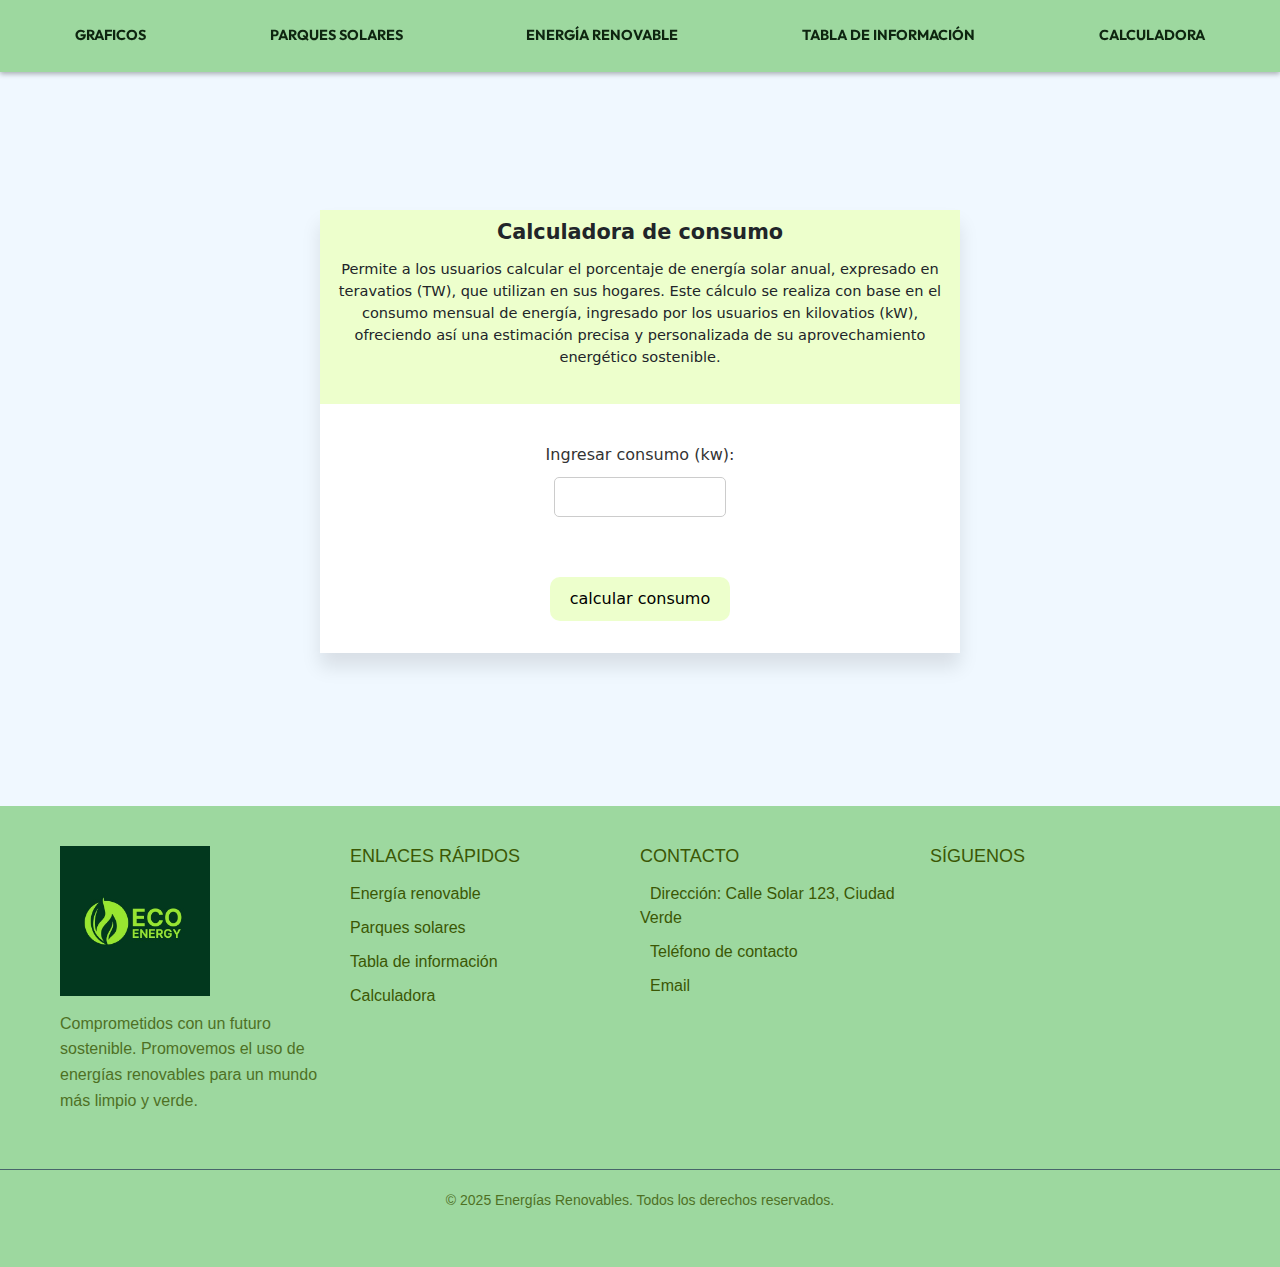
==== Proyecto de Energias Limpias/Proyecto Energia/calculadora.html @ dae5c84b "Proyecto" ====
<!DOCTYPE html>
<html lang="en">

<head>
    <meta charset="UTF-8">
    <meta name="viewport" content="width=device-width, initial-scale=1.0">
    <title>Calculadora</title>
    <link rel="website icon" type="png" href="/imagenes/logo footer.jpg">
    <link href="https://cdn.jsdelivr.net/npm/bootstrap@5.3.3/dist/css/bootstrap.min.css" rel="stylesheet"
        integrity="sha384-QWTKZyjpPEjISv5WaRU9OFeRpok6YctnYmDr5pNlyT2bRjXh0JMhjY6hW+ALEwIH" crossorigin="anonymous">

    <link rel="stylesheet" href="https://cdnjs.cloudflare.com/ajax/libs/font-awesome/6.4.0/css/all.min.css"
        integrity="sha512-iecdLmaskl7CVkqkXNQ/ZH/XLlvWZOJyj7Yy7tcenmpD1ypASozpmT/E0iPtmFIB46ZmdtAc9eNBvH0H/ZpiBw=="
        crossorigin="anonymous" referrerpolicy="no-referrer" />

    <link rel="stylesheet" href="index.css" type="text/css">
    <link href="https://fonts.googleapis.com/css2?family=Montserrat:wght@400;700&display=swap" rel="stylesheet">
</head>

<body>
    <header>
        <nav>
            <div id="HeaderEstilo">
                <a href="Graficos.html" id="ainicio">GRAFICOS</a>
                <a href="Parques.html">PARQUES SOLARES</a>
                <a href="Index.html">ENERGÍA RENOVABLE</a>
                <a href="Tabla.html">TABLA DE INFORMACIÓN</a>
                <a href="calculadora.html">CALCULADORA</a>
            </div>
        </nav>
        <hr id="lineaencabezado">
    </header>
    <br>
    <br>


    <div id="containercal">

        <div id="div_titulo">
            <b>Calculadora de consumo</b>
                <br>
                <p id="descripcion">Permite a los usuarios calcular el porcentaje de energía solar anual, expresado en teravatios (TW), que
                    utilizan en sus hogares. Este cálculo se realiza con base en el consumo mensual de energía, ingresado
                    por los usuarios en kilovatios (kW), ofreciendo así una estimación precisa y personalizada de su
                    aprovechamiento energético sostenible.</p>  
        </div>
        <div id="div_contenido">
            </form>
            <form action="/submit-form" method="post">
                <label for="consumo">Ingresar consumo (kw): </label>
                <input type="number" id="consumo" required>
                <p id="resultado"></p>
                <button type="button" id="btncalcular">calcular consumo</button>
            </form>
        </div>

    </div>

    <br>
    <footer class="footer">
        <div class="footer-container">
            <!-- Sección 1: Logo y descripción -->
            <div class="footer-section">
                <a href="Index.html"><img src="imagenes/logo footer.jpg" alt="Logo Energías Renovables"
                        class="footer-logo"></a>
                <p class="footer-description">
                    Comprometidos con un futuro sostenible. Promovemos el uso de energías renovables para un mundo más
                    limpio y verde.
                </p>
            </div>

            <!-- Sección 2: Enlaces rápidos -->
            <div class="footer-section">
                <h3 class="footer-title">Enlaces Rápidos</h3>
                <ul class="footer-links">
                    <li><a href="Index.html">Energía renovable</a></li>
                    <li><a href="#">Parques solares</a></li>
                    <li><a href="Tabla.html">Tabla de información</a></li>
                    <li><a href="#">Calculadora</a></li>
                </ul>
            </div>

            <!-- Sección 3: Contacto -->
            <div class="footer-section">
                <h3 class="footer-title">Contacto</h3>
                <ul class="footer-contact">
                    <li><i class="fas fa-map-marker-alt"></i> Dirección: Calle Solar 123, Ciudad Verde</li>
                    <li><i class="fas fa-phone"></i><a href="tel:+573232510294">Teléfono de contacto</a></li>
                    <li><i class="fas fa-envelope"></i><a href="mailto:pipe220472@hotmail.com">Email</a></li>
                </ul>
            </div>

            <!-- Sección 4: Redes Sociales -->
            <div class="footer-section">
                <h3 class="footer-title">Síguenos</h3>
                <div class="footer-social">
                    <a href="https://www.facebook.com/" class="social-link"><i class="fab fa-facebook-f"></i></a>
                    <a href="https://x.com/" class="social-link"><i class="fab fa-twitter"></i></a>
                    <a href="https://www.instagram.com/" class="social-link"><i class="fab fa-instagram"></i></a>
                </div>
            </div>
        </div>

        <!-- Derechos de autor -->
        <div class="footer-bottom">
            <p>&copy; 2025 Energías Renovables. Todos los derechos reservados.</p>
        </div>
    </footer>

    <script src="Index.js"></script>
</body>

</html>
---- Proyecto de Energias Limpias/Proyecto Energia/index.css ----
@import url('https://fonts.googleapis.com/css2?family=Outfit:wght@100..900&family=Poppins:ital,wght@0,100;0,200;0,300;0,400;0,500;0,600;0,700;0,800;0,900;1,100;1,200;1,300;1,400;1,500;1,600;1,700;1,800;1,900&display=swap');


body {
    margin: 0;
    background-color: #f0f8ff;
}

#lineaencabezado 
{
    border-top: 2.5px solid #3b5704;
}

#tituloheader
{
    color: black;
    margin-top: auto;
    margin-left: 0.5%;
    margin-right: 0.5%;
    font-size: 10%;
}

#HeaderEstilo 
{
    /* Encabezado fijo*/
    position: fixed;
    top: 0;
    left: -5%;
    width: 100%;
    background-color: #9dd89f;
    color: black;
    padding: 10px 20px;
    z-index: 1000; /* esta por encima de otros elementos */
    box-shadow: 0 2px 5px rgba(0, 0, 0, 0.3); /* Sombreado */
    height: 8%;
    cursor: pointer;

    display: flex;
    justify-content: center;
    align-items: center;
    font-family: "Outfit", serif;
    font-size: 18px;
    padding: 1%;
    margin-left: 5%;
    margin-right: 5%;
}

#HeaderEstilo a:hover
{
    transition: background-color 0.5s ease;
    background: #c8eac9;
    border-radius: 20px;
    padding: 5px 30px;
    color: black;
}

#HeaderEstilo a {
    color: #0e2510;
    margin: auto;
    margin-top: auto;
    text-decoration: none;
    font-family: "Outfit", serif;
    font-weight: bold;
    font-size: 80%;
}
#titulo_main{ 
    text-align: center;
}
.container2
{
    position: relative; 
    margin: 20px auto; 
    width: 90%;
    height: auto;
    background: #f0f8ff;
    border-radius: 15px;
}
.container3
{
    position: relative; 
    margin: 20px auto; 
    width: 90%;
    height: auto;
    background: #f0f8ff;
    border-radius: 15px;
}
.container4
{
    position: relative; 
    margin: 20px auto; 
    width: 90%;
    height: auto;
    background: #f0f8ff;
    border-radius: 15px;
}
.container5
{
    position: relative; 
    margin: 20px auto; 
    width: 90%;
    height: auto;
    background: #f0f8ff;
    border-radius: 15px;
}

/*Inicio css tabla y filtros*/
#filtros{
    width: 30%;
    box-sizing: border-box;
    padding: 7px;
    border-radius: 5px;
    display: flex;
    margin-left: 9%;
    font-size: 14px;
}
#filtros label{
    margin-left:20px;
}
#cont_Tablagrande{
    position: relative; 
    margin: 20px auto; 
    width: 80%;
    height:80%;
    box-shadow: 0 10px 30px #dbdbdb;
    border-radius: 15px;
    overflow-y: auto;    
    overflow-x: hidden;
}
/*Fin css tabla y filtros*/


/*Inicio css Carrusel*/
*{
    margin: 0;
    padding: 0;
    box-sizing: border-box;
}
/*Esto aplica para todos los elementos del codigo*/

.container {
    position: relative;
    width: 100%;
    max-width: 100%;
    height: 96%;
    background: #f0f8ff;
    overflow: hidden;
}

.container .slide .item {
    position: absolute;
    top: 50%;
    transform: translate(0, -50%);
    background-position: 50% 50%;
    background-size: cover;
    display: flex;
    transition: 0.5s;
    border-radius: 15px;
}

.slide .item:nth-child(1),
.slide .item:nth-child(2) {
    top: 0%;
    left: 0%;
    transform: translate(0, 0);
    width: 100%;
    height: 99%;
}



.item .content {
    position: absolute;
    top: 50%;
    left: 40%;
    width: 27%;
    text-align: left;
    color: #0e2510;
    transform: translate(0, -50%);
    font-family: system-ui;
    display: none;
}

.slide .item:nth-child(2) .content {
    display: block;
}

.content .name {
    font-size: 400%;
    text-transform: uppercase;
    font-weight: bold;
    opacity: 0;
    animation: animate 1s ease-in-out 1 forwards;
}

.content .des {
    margin-top: 10px;
    margin-bottom: 20px;
    opacity: 0;
    animation: animate 1s ease-in-out 0.3s 1 forwards;
}

.content button {
    padding: 10px 20px;
    border: none;
    cursor: pointer;
    opacity: 0;
    animation: animate 1s ease-in-out 0.6s 1 forwards;
}

@keyframes animate {
    from {
        opacity: 0;
        transform: translate(0, 100px);
        filter: blur(33px);
    }
    to {
        opacity: 1;
        transform: translate(0);
        filter: blur(0);
    }
}

.button {
    width: 100%;
    text-align: center;
    position: absolute;
    bottom: 2%;
}

.button button {
    width: 50px;
    height: 35px;
    border-radius: 20%;
    border: none;
    cursor: pointer;
    margin: 0 5px;
    border: 1px solid #000;
    transition: 0.3s;
}

.button button:hover {
    background: #ababab;
    color: #fff;
}

.content-below {
    margin: 30px auto;
    padding: 20px;
    max-width: 1000px;
    background: #fff;
    box-shadow: 0 4px 8px rgba(0, 0, 0, 0.1);
    border-radius: 10px;
    text-align: center;
}

/*Fin Carrusel*/

/*Inicio de Mostrara div contenido graficos*/

.selector {
    margin-top: 1%;
    display: flex;
    gap: 10px;
    margin-bottom: 20px;
}

.selector button {
    padding: 10px 20px;
    border: none;
    background-color: #9dd89f;
    color: black;
    cursor: pointer;
    border-radius: 5px;
    font-size: small;
    transition: background-color 0.3s;
}

.selector button:hover {
    background-color: #c8eac9;
}

.contenidogr div {
    padding: 20px;
    background-color: white;
    border-radius: 5px;
    box-shadow: 0 2px 5px rgba(0, 0, 0, 0.1);
    width: 50%;
    height: 70%;
    display: none; /* Oculta todo el contenido por defecto */
    margin-left: 20%;
    align-items: center;
}

.info-activa {
    display: block !important; /* Muestra el contenido activo */
}

/*Fin de Mostrara div contenido graficos*/

/* inicio footer */
.footer {
    background-color: #9dd89f; 
    color: #3b5704;
    padding: 40px 0 20px 0;
    font-family: 'Arial', sans-serif;
    margin-top: 1px;
}

.footer-container {
    display: flex;
    flex-wrap: wrap;
    justify-content: space-between;
    max-width: 1200px;
    margin: 0 auto;
    padding: 0 20px;
}

.footer-section {
    flex: 1;
    min-width: 200px;
    margin-bottom: 20px;
}

.footer-logo {
    width: 150px;
    margin-bottom: 15px;
}

.footer-description {
    font-size: 100%;
    line-height: 1.6;
    opacity: 0.8;
    color: #3b5704;
}

.footer-title {
    font-size: 18px;
    margin-bottom: 15px;
    text-transform: uppercase;
    color: #3b5704;
}

.footer-links,
.footer-contact {
    list-style: none;
    padding: 0;
}

.footer-links li,
.footer-contact li {
    margin-bottom: 10px;
}

.footer-links a,
.footer-contact a {
    color: #3b5704;
    text-decoration: none;
    transition: color 0.3s ease;
}

.footer-links a:hover,
.footer-contact a:hover {
    color: #1abc9c; /* Color verde al hacer hover */
}

.footer-contact i {
    margin-right: 10px;
    color: #1abc9c; /* Color verde para los íconos */
}

.footer-social {
    display: flex;
    gap: 20px;
}

.social-link {
    color: #3b5704;
    font-size: 20px;
    transition: color 0.3s ease;
}

.social-link:hover {
    color: #1abc9c; 
}

.footer-bottom {
    text-align: center;
    padding: 20px 0;
    border-top: 1px solid #34495e;
    margin-top: 20px;
    font-size: 14px;
    opacity: 0.8;
}
/*fin footer*/

/*Inicio css de la calculadora*/

/* Contenedor del formulario */
#containercal {
    position: relative;
    background-color: white;
    box-shadow: 0 14px 18px rgba(0, 1, 1, 0.1);
    width: 70%; /* Ancho relativo */
    max-width: 50%; /* Ancho máximo para pantallas grandes */
    margin: 10% auto; /* Centrado horizontal */
    text-align: center;
}

/* Título del formulario */
#div_titulo {
    position: relative;
    background-color: #edffcc;
    padding: 7px;
    font-size: 1.3em;
    width: 100%;
    max-width: 100%;
    text-align: center;
    max-height: 200px;
    overflow-y: auto;
}
#div_contenido{
    position: relative;
    margin-top: 1%;
    padding: 5%;
}

#descripcion {
    position: relative;
    background-color: #edffcc;
    font-size: 0.7em;
    padding: 10px;
    margin-bottom: 20px;
}

/* Etiquetas y campos de entrada */
label {
    display: block;
    margin-bottom: 10px;
    font-size: 1em; 
    color: #333;
}
#escogerEnergia{
    margin-top: 0%;
    margin-left: 0%;
    margin-bottom: 0%;
    padding: 10px;
    margin-bottom: 20px;
    border-radius: 5px;
    font-size: 1em; 
}

select{
    width: 30%;
    border: 1px solid #ccc;
    box-sizing: border-box;
    padding: 7px;
    border-radius: 5px;

}    

input[type="number"] {
    width: 30%;
    padding: 7px;
    margin-bottom: 20px;
    border: 1px solid #ccc;
    border-radius: 5px;
    font-size: 1em; 
    box-sizing: border-box;
}

/* Botón de calcular */
#btncalcular {
    background-color: #edffcc;
    color: black;
    padding: 10px 20px;
    border-radius: 10px;
    font-size: 1em; 
    cursor: pointer;
    transition: background-color 0.3s ease;
    border: none;
    margin-top: 20px;
}

#btncalcular:hover {
    background-color: #9bdb2f;
}

/* Resultado */
#resultado {
    margin-top: 20px;
    font-size: 1.1em;
/*fin css calculadora*/
}
/*css mapa*/
#img-mapa{
    margin-left: 10%;
    width: 80%;
}
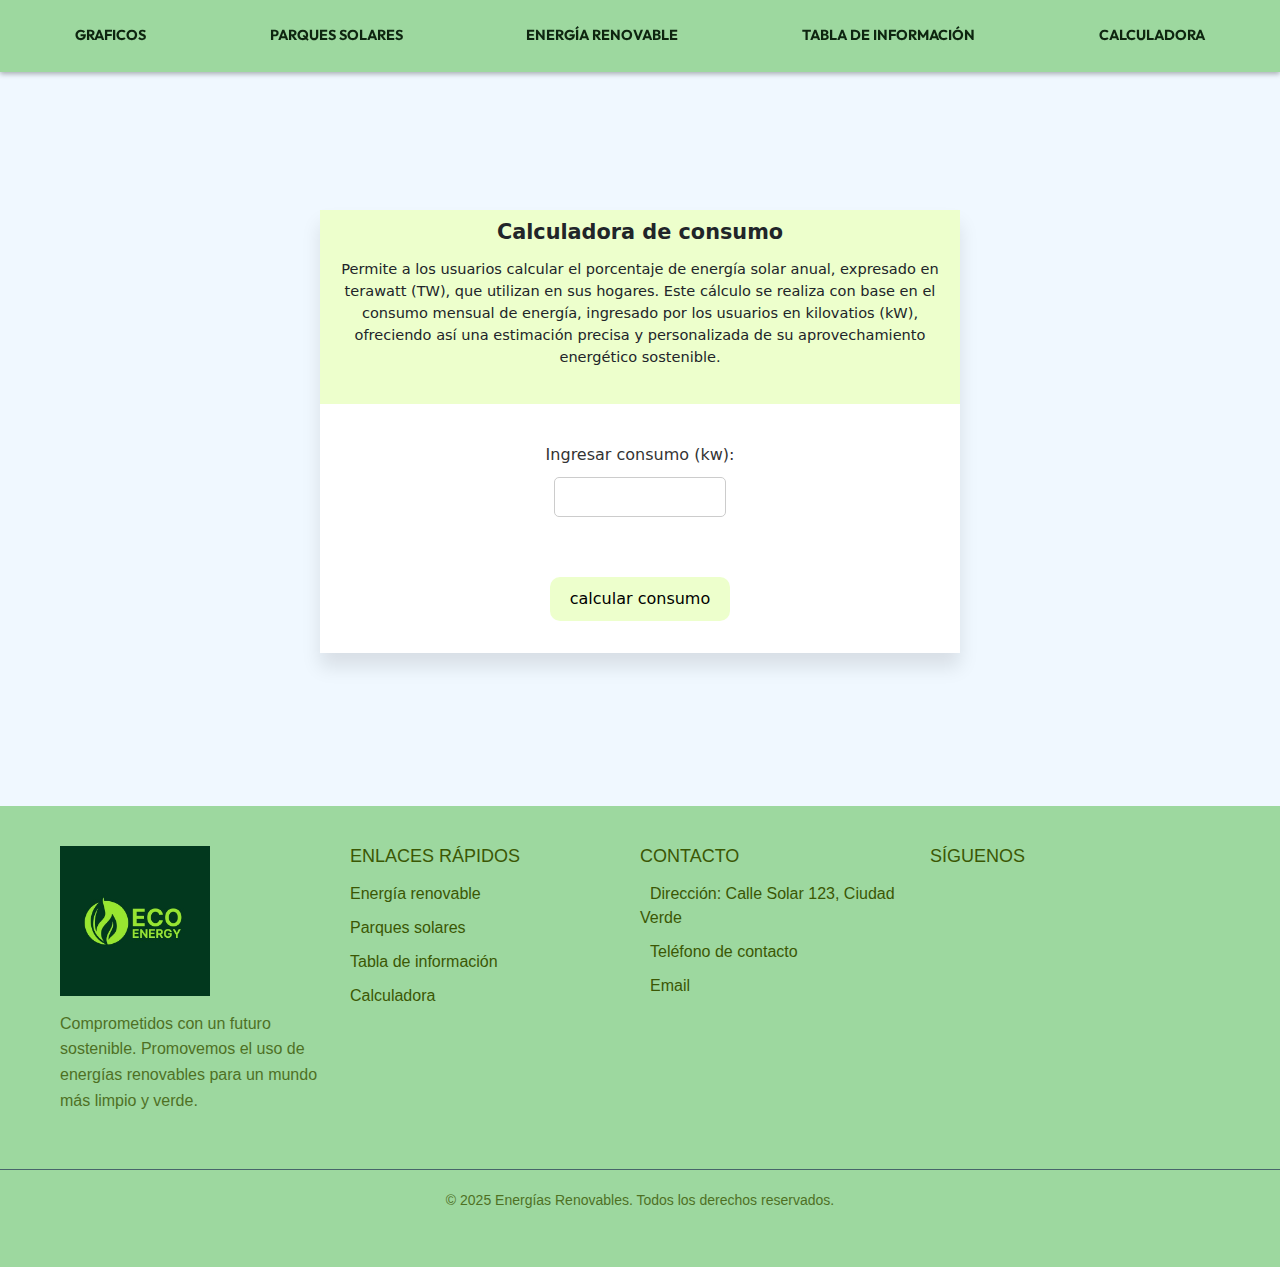
==== commit 3435e42e: "Update calculadora" ====
--- a/Proyecto de Energias Limpias/Proyecto Energia/calculadora.html
+++ b/Proyecto de Energias Limpias/Proyecto Energia/calculadora.html
@@ -39,7 +39,7 @@
         <div id="div_titulo">
             <b>Calculadora de consumo</b>
                 <br>
-                <p id="descripcion">Permite a los usuarios calcular el porcentaje de energía solar anual, expresado en teravatios (TW), que
+                <p id="descripcion">Permite a los usuarios calcular el porcentaje de energía solar anual, expresado en terawatt  (TW), que
                     utilizan en sus hogares. Este cálculo se realiza con base en el consumo mensual de energía, ingresado
                     por los usuarios en kilovatios (kW), ofreciendo así una estimación precisa y personalizada de su
                     aprovechamiento energético sostenible.</p>  
@@ -110,4 +110,4 @@
     <script src="Index.js"></script>
 </body>
 
-</html>+</html>
